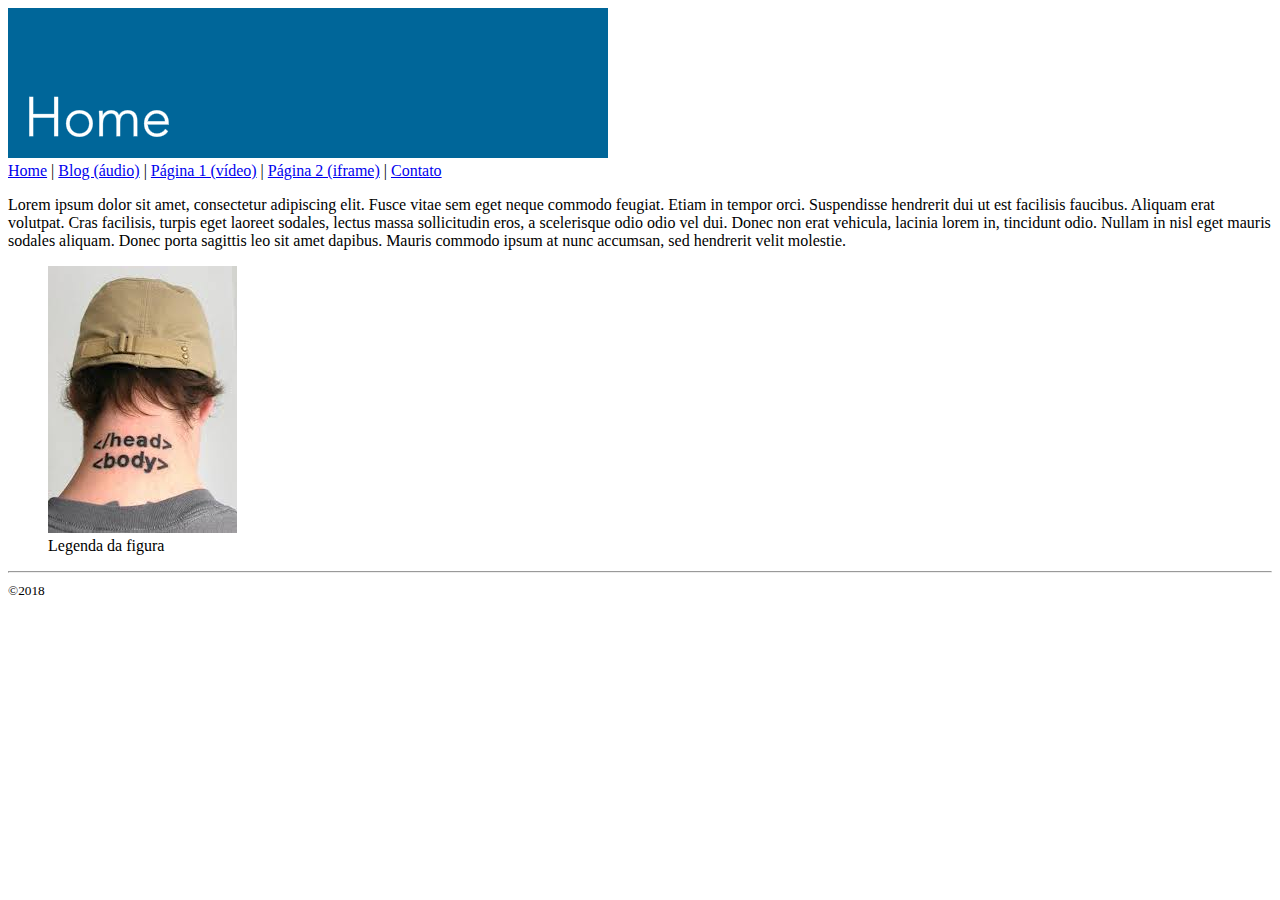
==== index.html @ 5e3b3c99 "Mudança de layout base" ====
<!DOCTYPE html>
<html>
    <head>
        <title>Home</title>
        <meta charset="utf-8"/>
    </head>
    <body>
        <header>
            <img alt="banner" src="img/imagem0.png"/>
        </header>
        <nav>
            <a href="index.html">Home</a> | 
            <a href="blog.html">Blog (áudio)</a> | 
            <a href="pagina1.html">Página 1 (vídeo)</a> | 
            <a href="pagina2.html">Página 2 (iframe)</a> | 
            <a href="contato.html">Contato</a>
        </nav>        
        <section>
            <p>Lorem ipsum dolor sit amet, consectetur adipiscing elit. Fusce vitae sem eget neque commodo feugiat. Etiam in tempor orci. Suspendisse hendrerit dui ut est facilisis faucibus. Aliquam erat volutpat. Cras facilisis, turpis eget laoreet sodales, lectus massa sollicitudin eros, a scelerisque odio odio vel dui. Donec non erat vehicula, lacinia lorem in, tincidunt odio. Nullam in nisl eget mauris sodales aliquam. Donec porta sagittis leo sit amet dapibus. Mauris commodo ipsum at nunc accumsan, sed hendrerit velit molestie.</p>
            <figure>
                <img alt="imagem" src="img/imagem5.jpeg"/>
                <figcaption>Legenda da figura</figcaption>
            </figure>
        </section>
        <footer>
            <hr/>
            <small> &copy;2018</small>
        </footer>
    </body>
</html>
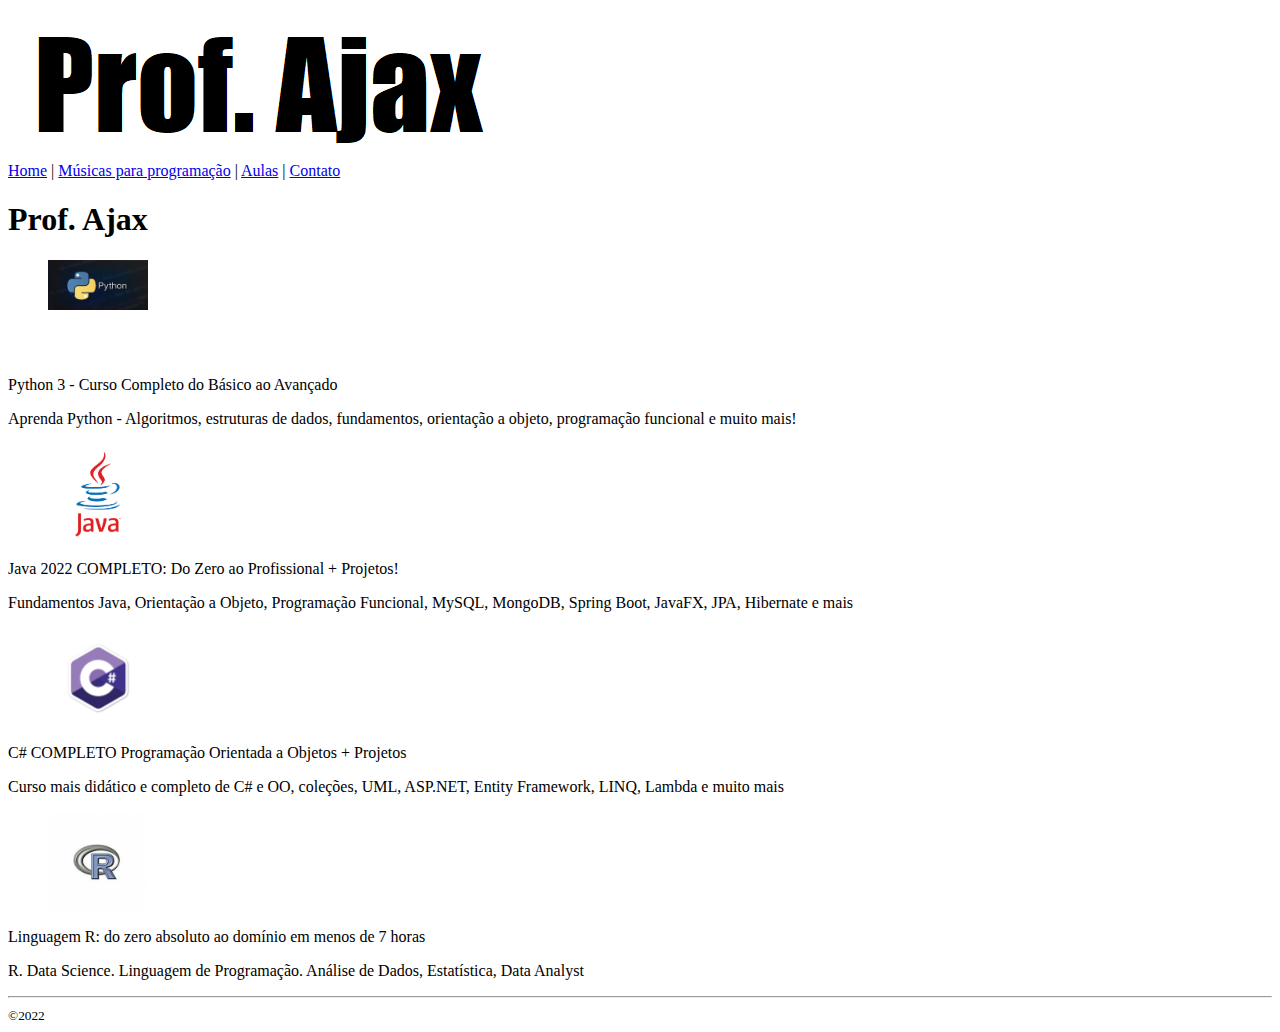
==== commit a84146c9: "Criação do conteúdo do site" ====
--- a/index.html
+++ b/index.html
@@ -1,30 +1,59 @@
 <!DOCTYPE html>
 <html>
-    <head>
-        <title>Home</title>
-        <meta charset="utf-8"/>
-    </head>
-    <body>
-        <header>
-            <img alt="banner" src="img/imagem0.png"/>
-        </header>
-        <nav>
-            <a href="index.html">Home</a> | 
-            <a href="blog.html">Blog (áudio)</a> | 
-            <a href="pagina1.html">Página 1 (vídeo)</a> | 
-            <a href="pagina2.html">Página 2 (iframe)</a> | 
-            <a href="contato.html">Contato</a>
-        </nav>        
-        <section>
-            <p>Lorem ipsum dolor sit amet, consectetur adipiscing elit. Fusce vitae sem eget neque commodo feugiat. Etiam in tempor orci. Suspendisse hendrerit dui ut est facilisis faucibus. Aliquam erat volutpat. Cras facilisis, turpis eget laoreet sodales, lectus massa sollicitudin eros, a scelerisque odio odio vel dui. Donec non erat vehicula, lacinia lorem in, tincidunt odio. Nullam in nisl eget mauris sodales aliquam. Donec porta sagittis leo sit amet dapibus. Mauris commodo ipsum at nunc accumsan, sed hendrerit velit molestie.</p>
-            <figure>
-                <img alt="imagem" src="img/imagem5.jpeg"/>
-                <figcaption>Legenda da figura</figcaption>
-            </figure>
-        </section>
-        <footer>
-            <hr/>
-            <small> &copy;2018</small>
-        </footer>
-    </body>
+
+<head>
+    <title>Home</title>
+    <meta charset="utf-8" />
+</head>
+
+<body>
+    <header>
+        <img alt="banner" src="img/profAjax.png" />
+    </header>
+    <nav>
+        <a href="index.html">Home</a> |
+        <a href="musicas.html">Músicas para programação</a> |
+        <a href="aulas.html">Aulas</a> |
+        <a href="contato.html">Contato</a>
+    </nav>
+    <style>
+        img {
+            max-width: 100%;
+            max-height: 100%;
+        }
+        
+        .imagens {
+            height: 100px;
+            width: 100px;
+        }
+    </style>
+    <section>
+        <h1>Prof. Ajax</h1>
+        <figure>
+            <div class="imagens"><img alt="imagem" src="img/python.png" /></div>
+        </figure>
+        <p>Python 3 - Curso Completo do Básico ao Avançado</p>
+        <p>Aprenda Python - Algoritmos, estruturas de dados, fundamentos, orientação a objeto, programação funcional e muito mais!</p>
+        <figure>
+            <div class="imagens"><img alt="imagem" src="img/java.png" /></div>
+        </figure>
+        <p>Java 2022 COMPLETO: Do Zero ao Profissional + Projetos!</p>
+        <p>Fundamentos Java, Orientação a Objeto, Programação Funcional, MySQL, MongoDB, Spring Boot, JavaFX, JPA, Hibernate e mais</p>
+        <figure>
+            <div class="imagens"><img alt="imagem" src="img/c-sharp.png" /></div>
+        </figure>
+        <p>C# COMPLETO Programação Orientada a Objetos + Projetos</p>
+        <p>Curso mais didático e completo de C# e OO, coleções, UML, ASP.NET, Entity Framework, LINQ, Lambda e muito mais</p>
+        <figure>
+            <div class="imagens"><img alt="imagem" src="img/r-language.jpg" /></div>
+        </figure>
+        <p>Linguagem R: do zero absoluto ao domínio em menos de 7 horas</p>
+        <p>R. Data Science. Linguagem de Programação. Análise de Dados, Estatística, Data Analyst</p>
+    </section>
+    <footer>
+        <hr/>
+        <small> &copy;2022</small>
+    </footer>
+</body>
+
 </html>